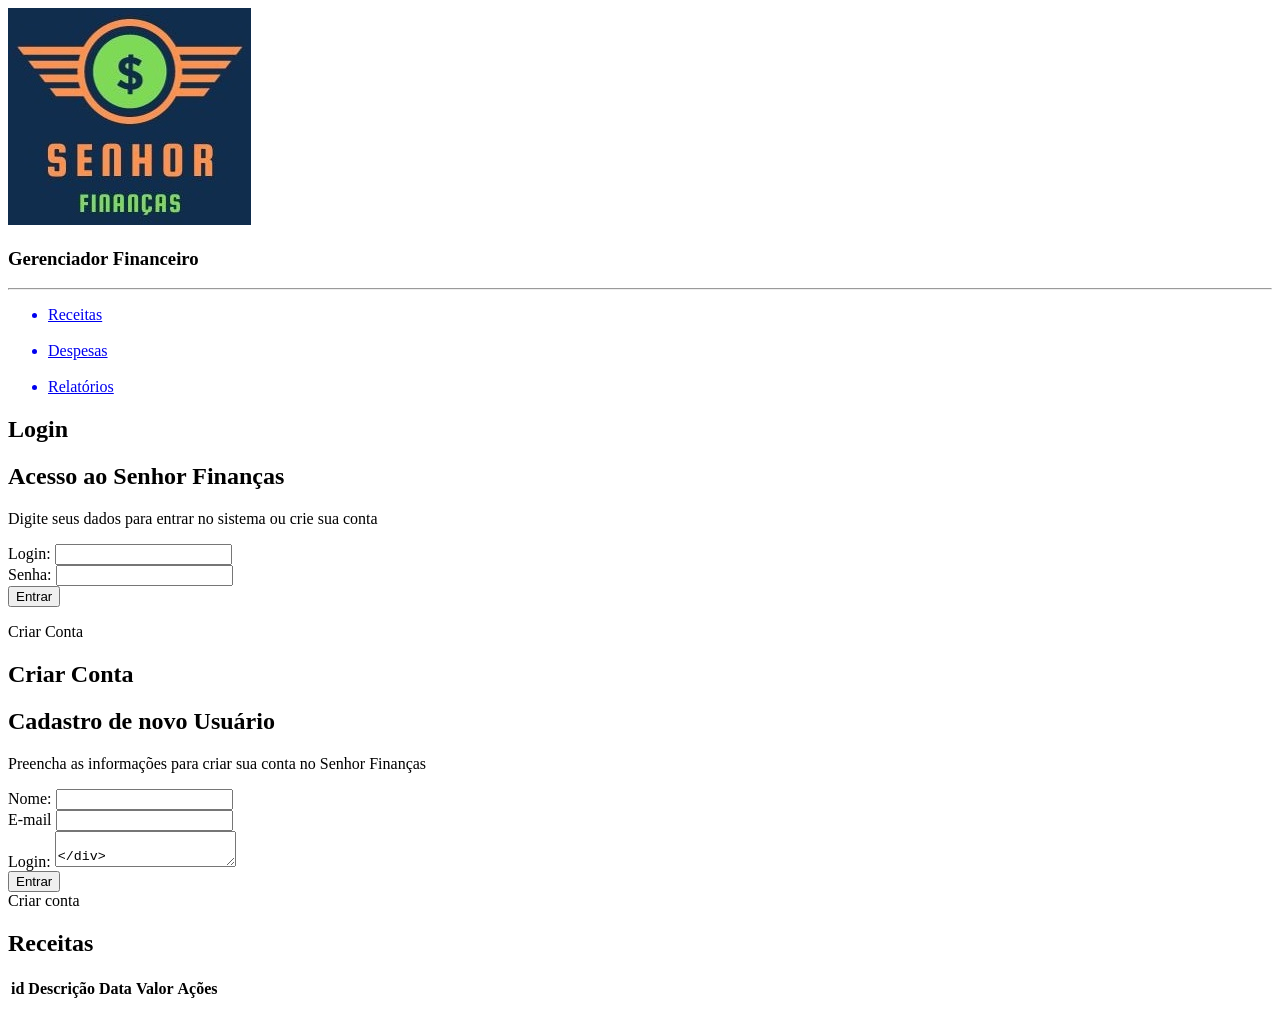
==== index.html @ 7a1a6f4b "Update index.html" ====
<!DOCTYPE html>
<html lang="pt-BR">

<head>
    <meta charset='utf-8'>
    <meta http-equiv='X-UA-Compatible' content='IE=edge'>
    <meta name='viewport' content='width=device-width, initial-scale=1.0'>
    <link rel='stylesheet' href='../css/styless.css'>
    <script src="./js/script.js" defer></script>
    <title>Senhor Finanças</title>
</head>

<body>
    
    <header class="lateral">
        <a href="#home"><img class="Logo" src="../img/logo.jpg" alt="Logo da empresa."></a> 
        <h3>Gerenciador Financeiro</h3><a>
                <hr>
    <div class="links">
                    <ul>
                        <a href="#receitas"><li class="btn">Receitas</li></a>
                        <br>
                        <a href="#despesas"><li class="btn">Despesas</li></a>
                        <br>
                        <a href="#relatorios"><li class="btn">Relatórios</li></a>
                    </ul>
     </div>
    </header>
<section>
     <div class="login">
        <h2>Login</h2>
        <form id="login">
            <h1>Acesso ao Senhor Finanças</h1>
            <p>Digite seus dados para entrar no sistema ou crie sua conta<p>
                <div class="input-grupo">
                    <label for="nome">Login:</label>
                    <input type="text" id="nome" name="nome" required minlength="3">
                </div>
                <div class="input-grupo">
                    <label for="senha">Senha:</label>
                    <input type="password" id="senha" name="senha" required minlength="3">
                </div>
                    <button type="submit">Entrar</button>
                    <p id="errorMessage" class="error-message"></p>
            </form>
                <p class="criar-conta-link">Criar Conta</p>
                </div>
            </section>
            <section>
                <div class="criar-conta-link">
                    <h2>Criar Conta</h2>
                    <form id="criar-conta">
                        <h1>Cadastro de novo Usuário</h1>
                        <p>Preencha as informações para criar sua conta no Senhor Finanças<p>
                        <form action="">
                            <div>
                                <label for="nome">Nome:</label>
                                <input type="nome" id="nome" >
                            </div>
                            <div>
                                <label for="email">E-mail</label>
                                <input type="email" id="email" >
                            </div>
                            <div>
                                <label for="nome">Login:</label>
                                <textarea senha="nome" id="nome">
                            </div>
                            <div>
                                <label for="senha">Senha:</label>
                                <textarea  senha="senha" id="senha" ></textarea>
                            </div>
                            <div class="div-botao">
                                <button class="botao" type="submit">Entrar</button>
                            </div>
                            <div>
                                <label for="criarConta">Criar conta</label>
                            </div>
                        </section>


    <div class="principal">
        <section id="receitas">
            <h2>Receitas</h2>
            <table>
                <thead>
                    <tr>
                        <th>id</th>
                        <th>Descrição</th>
                        <th>Data</th>
                        <th>Valor</th>
                        <th>Ações</th>
                    </tr>
                </thead>
            </table>
        </section>  

        
    </div> 
</body>

</html>
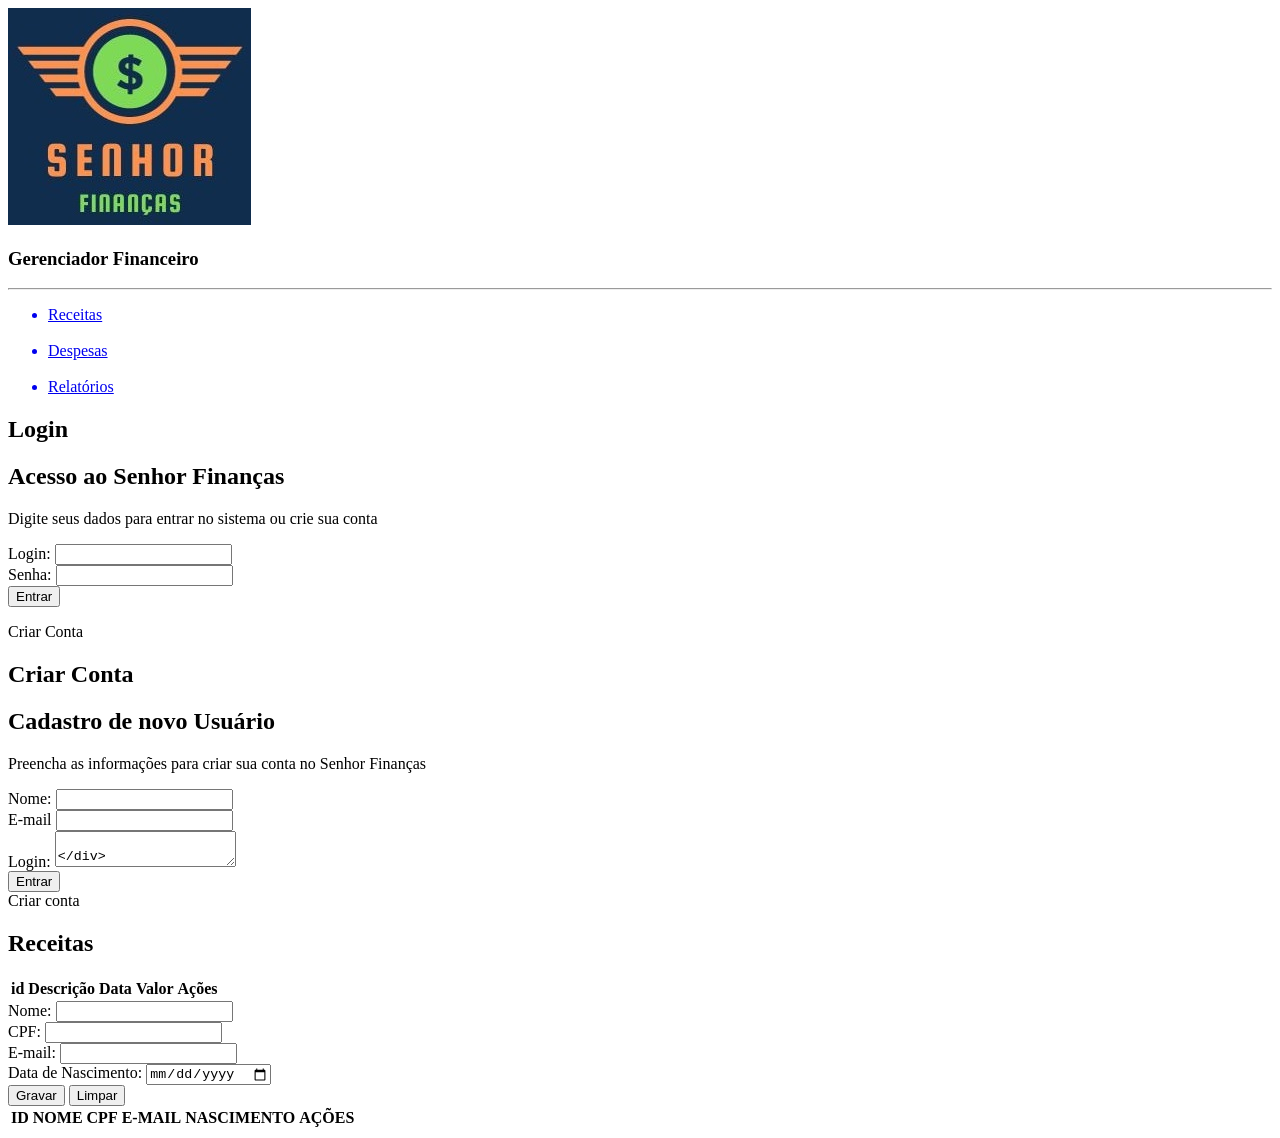
==== commit 06e51d50: "refatorando" ====
--- a/index.html
+++ b/index.html
@@ -93,6 +93,43 @@
                 </thead>
             </table>
         </section>  
+        <div>
+            <label for="nome">Nome: </label>
+            <input type="text" id="nome" name="nome" required minlength="3">
+        </div>
+        <div>
+            <label for="cpf">CPF: </label>
+            <input type="text" id="cpf" name="cpf" required minlength="11" maxlength="11">
+        </div>
+        <div>
+            <label for="email">E-mail: </label>
+            <input type="email" id="email" name="email" required>
+        </div>
+        <div>
+            <label for="nascimento">Data de Nascimento: </label>
+            <input type="date" id="nascimento" name="nascimento" required>
+        </div>
+        <div>
+            <input type="submit" value="Gravar">
+            <!-- <input type="button" value="Limpar" onclick="limpar()"> -->
+            <input type="button" value="Limpar" id="limpar">
+        </div>
+    </form>
+    <table>
+        <thead>
+            <tr>
+                <th>ID</th>
+                <th>NOME</th>
+                <th>CPF</th>
+                <th>E-MAIL</th>
+                <th>NASCIMENTO</th>
+                <th>AÇÕES</th>
+            </tr>
+        </thead>
+        <tbody id="tbody">
+            
+        </tbody>
+    </table>
 
         
     </div> 
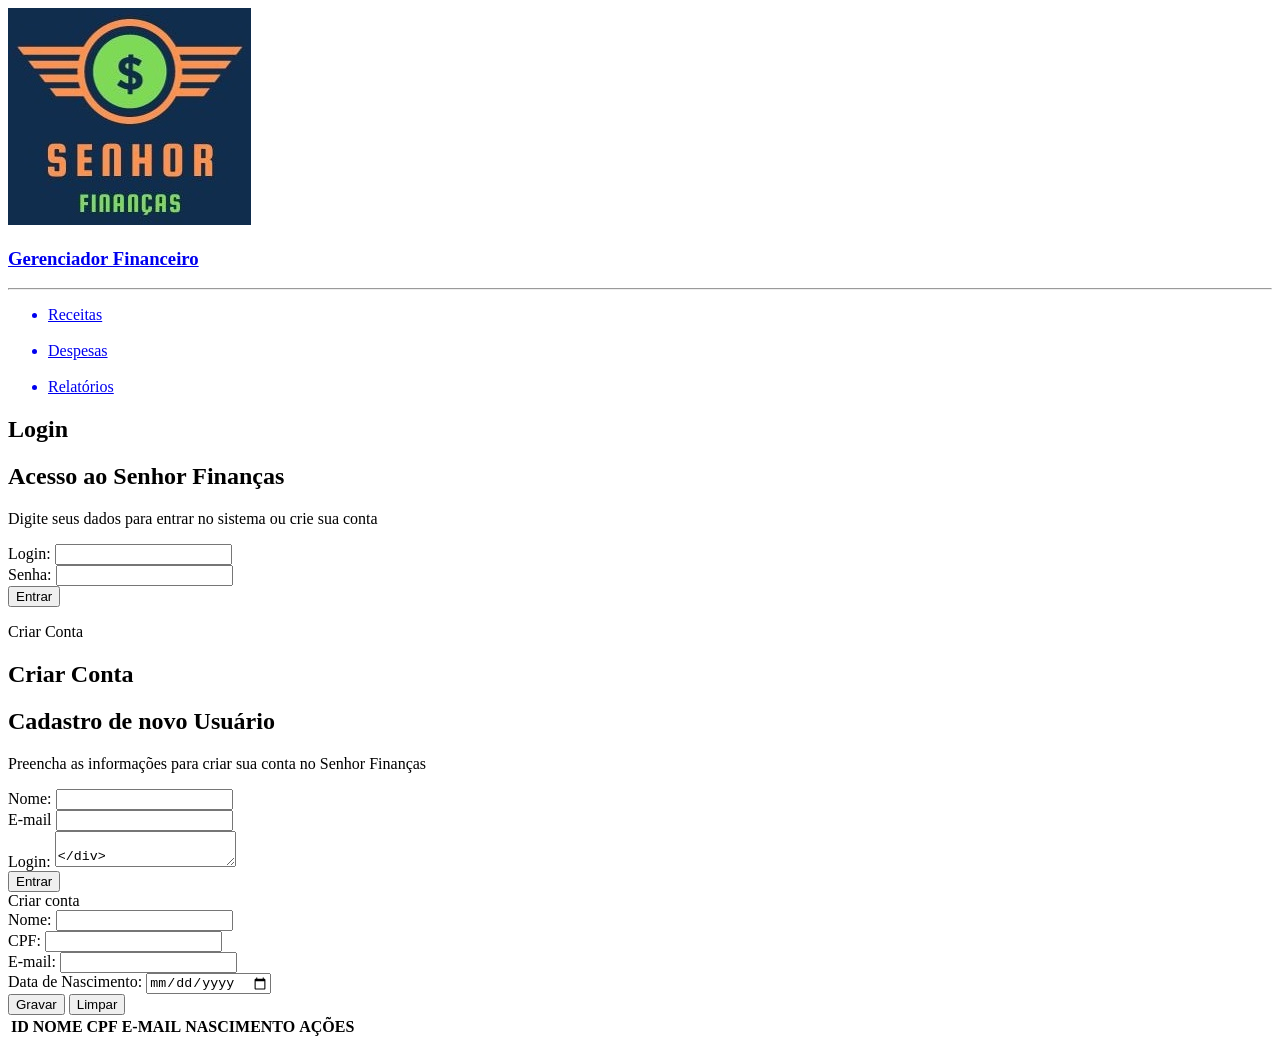
==== commit 93f5e057: "refatorando" ====
--- a/index.html
+++ b/index.html
@@ -11,23 +11,24 @@
 </head>
 
 <body>
-    
     <header class="lateral">
-        <a href="#home"><img class="Logo" src="../img/logo.jpg" alt="Logo da empresa."></a> 
-        <h3>Gerenciador Financeiro</h3><a>
-                <hr>
-    <div class="links">
-                    <ul>
-                        <a href="#receitas"><li class="btn">Receitas</li></a>
-                        <br>
-                        <a href="#despesas"><li class="btn">Despesas</li></a>
-                        <br>
-                        <a href="#relatorios"><li class="btn">Relatórios</li></a>
-                    </ul>
-     </div>
+        <a href="#home"><img class="Logo" src="../img/logo.jpg" alt="Logo da empresa."></a>
+        <a href="#home"><h3>Gerenciador Financeiro</h3><a>
+        <hr>
+        <section class="links">
+            <ul>
+                <a href="#receitas"><li class="btn">Receitas</li></a>
+                <br>
+                <a href="#despesas"><li class="btn">Despesas</li></a>
+                <br>
+                <a href="#relatorios"><li class="btn">Relatórios</li></a>
+            </ul>
+        </section>
     </header>
-<section>
-     <div class="login">
+
+  
+     <main class="principal">
+        <section id="login">
         <h2>Login</h2>
         <form id="login">
             <h1>Acesso ao Senhor Finanças</h1>
@@ -78,22 +79,7 @@
                         </section>
 
 
-    <div class="principal">
-        <section id="receitas">
-            <h2>Receitas</h2>
-            <table>
-                <thead>
-                    <tr>
-                        <th>id</th>
-                        <th>Descrição</th>
-                        <th>Data</th>
-                        <th>Valor</th>
-                        <th>Ações</th>
-                    </tr>
-                </thead>
-            </table>
-        </section>  
-        <div>
+    
             <label for="nome">Nome: </label>
             <input type="text" id="nome" name="nome" required minlength="3">
         </div>
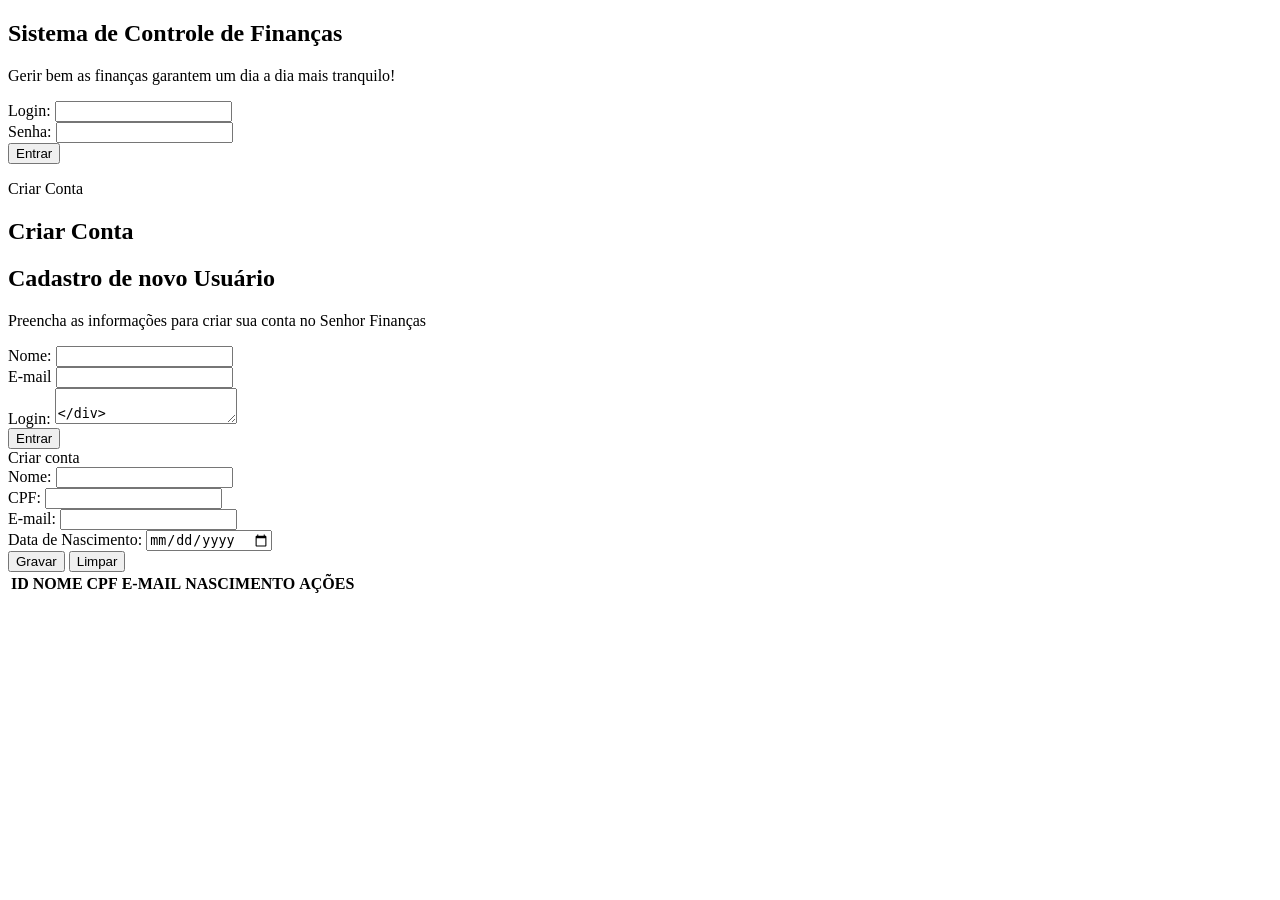
==== commit 5dbeec04: "refatorando" ====
--- a/index.html
+++ b/index.html
@@ -11,8 +11,9 @@
 </head>
 
 <body>
-    <header class="lateral">
-        <a href="#home"><img class="Logo" src="../img/logo.jpg" alt="Logo da empresa."></a>
+    <!-- a lateral so tem nas outras paginas -->
+    <!-- <header class="lateral">
+        <a href="#home"><img class="logo" src="../img/logo.jpg" alt="Logo da empresa."></a>
         <a href="#home"><h3>Gerenciador Financeiro</h3><a>
         <hr>
         <section class="links">
@@ -22,17 +23,18 @@
                 <a href="#despesas"><li class="btn">Despesas</li></a>
                 <br>
                 <a href="#relatorios"><li class="btn">Relatórios</li></a>
+                <br>
+                <a href="#relatorios"><li class="btn">Sair</li></a>
             </ul>
         </section>
-    </header>
+    </header> -->
 
   
      <main class="principal">
         <section id="login">
-        <h2>Login</h2>
         <form id="login">
-            <h1>Acesso ao Senhor Finanças</h1>
-            <p>Digite seus dados para entrar no sistema ou crie sua conta<p>
+            <h1>Sistema de Controle de Finanças</h1>
+            <p>Gerir bem as finanças garantem um dia a dia mais tranquilo!<p>
                 <div class="input-grupo">
                     <label for="nome">Login:</label>
                     <input type="text" id="nome" name="nome" required minlength="3">
@@ -43,7 +45,7 @@
                 </div>
                     <button type="submit">Entrar</button>
                     <p id="errorMessage" class="error-message"></p>
-            </form>
+        </form>
                 <p class="criar-conta-link">Criar Conta</p>
                 </div>
             </section>
@@ -116,8 +118,6 @@
             
         </tbody>
     </table>
-
-        
     </div> 
 </body>
 
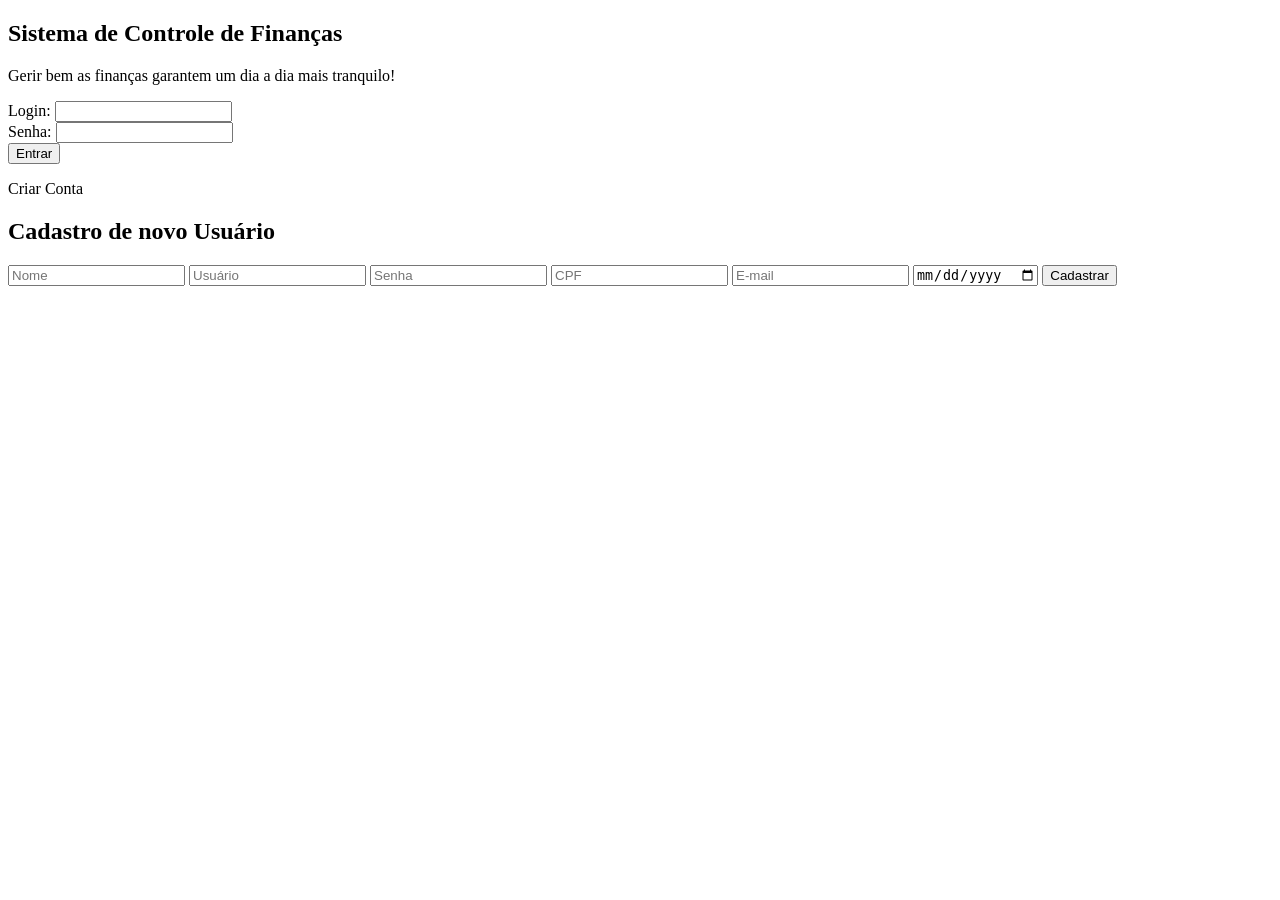
==== commit 3d59a4c2: "refatorando login" ====
--- a/index.html
+++ b/index.html
@@ -11,30 +11,13 @@
 </head>
 
 <body>
-    <!-- a lateral so tem nas outras paginas -->
-    <!-- <header class="lateral">
-        <a href="#home"><img class="logo" src="../img/logo.jpg" alt="Logo da empresa."></a>
-        <a href="#home"><h3>Gerenciador Financeiro</h3><a>
-        <hr>
-        <section class="links">
-            <ul>
-                <a href="#receitas"><li class="btn">Receitas</li></a>
-                <br>
-                <a href="#despesas"><li class="btn">Despesas</li></a>
-                <br>
-                <a href="#relatorios"><li class="btn">Relatórios</li></a>
-                <br>
-                <a href="#relatorios"><li class="btn">Sair</li></a>
-            </ul>
-        </section>
-    </header> -->
-
-  
-     <main class="principal">
+    <!--Tela de login-->
+    <main class="principal">
         <section id="login">
-        <form id="login">
             <h1>Sistema de Controle de Finanças</h1>
-            <p>Gerir bem as finanças garantem um dia a dia mais tranquilo!<p>
+            <p>Gerir bem as finanças garantem um dia a dia mais tranquilo!
+            <p></p>
+            <form id="login">
                 <div class="input-grupo">
                     <label for="nome">Login:</label>
                     <input type="text" id="nome" name="nome" required minlength="3">
@@ -43,82 +26,26 @@
                     <label for="senha">Senha:</label>
                     <input type="password" id="senha" name="senha" required minlength="3">
                 </div>
-                    <button type="submit">Entrar</button>
-                    <p id="errorMessage" class="error-message"></p>
-        </form>
-                <p class="criar-conta-link">Criar Conta</p>
-                </div>
-            </section>
-            <section>
-                <div class="criar-conta-link">
-                    <h2>Criar Conta</h2>
-                    <form id="criar-conta">
-                        <h1>Cadastro de novo Usuário</h1>
-                        <p>Preencha as informações para criar sua conta no Senhor Finanças<p>
-                        <form action="">
-                            <div>
-                                <label for="nome">Nome:</label>
-                                <input type="nome" id="nome" >
-                            </div>
-                            <div>
-                                <label for="email">E-mail</label>
-                                <input type="email" id="email" >
-                            </div>
-                            <div>
-                                <label for="nome">Login:</label>
-                                <textarea senha="nome" id="nome">
-                            </div>
-                            <div>
-                                <label for="senha">Senha:</label>
-                                <textarea  senha="senha" id="senha" ></textarea>
-                            </div>
-                            <div class="div-botao">
-                                <button class="botao" type="submit">Entrar</button>
-                            </div>
-                            <div>
-                                <label for="criarConta">Criar conta</label>
-                            </div>
-                        </section>
-
-
-    
-            <label for="nome">Nome: </label>
-            <input type="text" id="nome" name="nome" required minlength="3">
-        </div>
-        <div>
-            <label for="cpf">CPF: </label>
-            <input type="text" id="cpf" name="cpf" required minlength="11" maxlength="11">
-        </div>
-        <div>
-            <label for="email">E-mail: </label>
-            <input type="email" id="email" name="email" required>
-        </div>
-        <div>
-            <label for="nascimento">Data de Nascimento: </label>
-            <input type="date" id="nascimento" name="nascimento" required>
-        </div>
-        <div>
-            <input type="submit" value="Gravar">
-            <!-- <input type="button" value="Limpar" onclick="limpar()"> -->
-            <input type="button" value="Limpar" id="limpar">
-        </div>
-    </form>
-    <table>
-        <thead>
-            <tr>
-                <th>ID</th>
-                <th>NOME</th>
-                <th>CPF</th>
-                <th>E-MAIL</th>
-                <th>NASCIMENTO</th>
-                <th>AÇÕES</th>
-            </tr>
-        </thead>
-        <tbody id="tbody">
-            
-        </tbody>
-    </table>
-    </div> 
+                <button type="submit">Entrar</button>
+                <p id="errorMessage" class="error-message"></p>
+            </form>
+            <a class="criar-conta-link">Criar Conta</a>
+        </section>
+        <!--tela de cadastro-->
+        <section>
+            <div class="criar-conta-link">
+                <h2>Cadastro de novo Usuário</h2>
+                <form id="criar-conta">
+                    <input type="text" id="nome" placeholder="Nome" required minlength="3">
+                    <input type="text" id="usuario" placeholder="Usuário" required minlength="3">
+                    <input type="password" id="senha" placeholder="Senha" required minlength="3">
+                    <input type="text" id="CPF" placeholder="CPF" required pattern="\d{11}">
+                    <input type="email" id="email" placeholder="E-mail" required>
+                    <input type="date" id="dataNasc" required>
+                    <input type="submit" value="Cadastrar">
+                </form>
+            </div>
+        </section>
 </body>
 
-</html>
+</html>
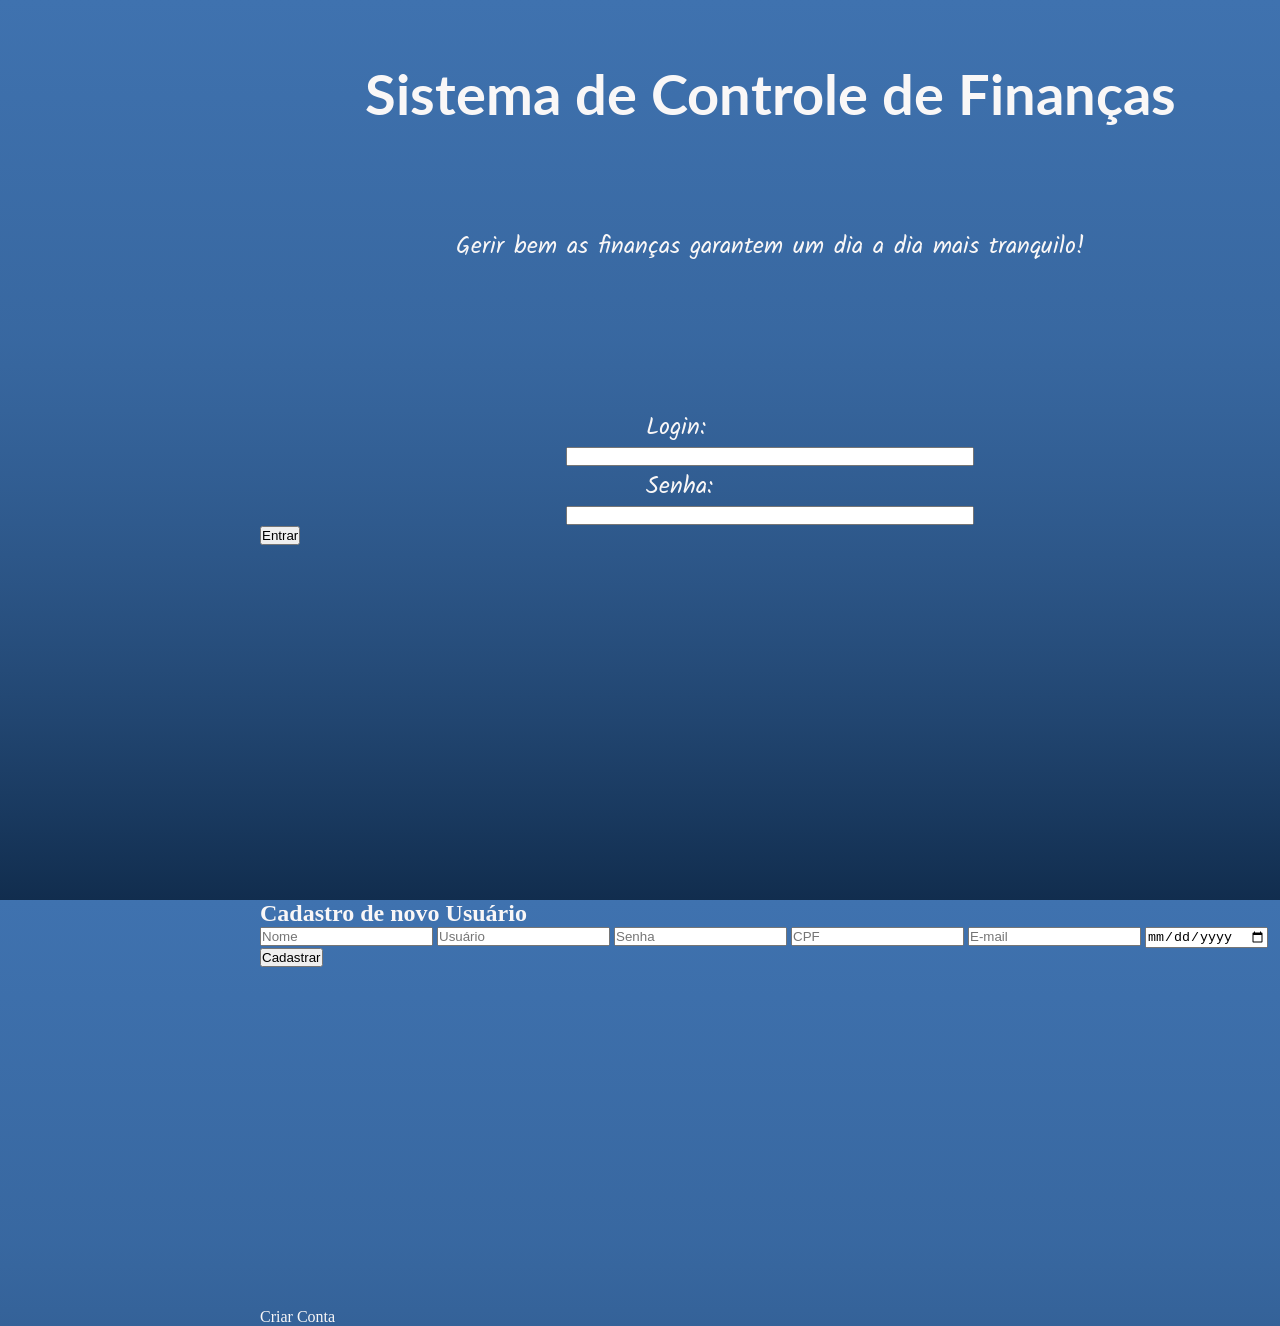
==== commit 96d66dff: "refatorando todo codigo" ====
--- a/index.html
+++ b/index.html
@@ -5,7 +5,7 @@
     <meta charset='utf-8'>
     <meta http-equiv='X-UA-Compatible' content='IE=edge'>
     <meta name='viewport' content='width=device-width, initial-scale=1.0'>
-    <link rel='stylesheet' href='../css/styless.css'>
+    <link rel='stylesheet' href='./CSS/styless.css'>
     <script src="./js/script.js" defer></script>
     <title>Senhor Finanças</title>
 </head>
--- a/CSS/styless.css
+++ b/CSS/styless.css
@@ -0,0 +1,289 @@
+@import url("https://fonts.googleapis.com/css2?family=Kalam&family=Lato:wght@700&display=swap"); 
+
+:root { 
+    --fonte-titulo: "Lato", sans-serif; 
+    --fonte-texto: "Kalam", cursive; 
+   
+    --cor-principal: #112D4E; 
+    --cor-secundaria: #3F72AF; 
+    --cor-tercearia: #DBE2EF; 
+    
+    --cor-fonte: #F9F7F7; 
+    --cor-preto: #000000; 
+    --cor-fundo: linear-gradient(to bottom, var(--cor-secundaria), 70%, var(--cor-principal)); 
+}
+
+*{ 
+    padding: 0; 
+    margin: 0; 
+    box-sizing: border-box;
+    text-decoration: none; 
+} 
+
+body { 
+    background: var(--cor-fundo); 
+    color: var(--cor-fonte);
+    display: flex; 
+} 
+
+/*-----------------------------------*/
+/* Lateral                           */
+/*-----------------------------------*/
+
+.lateral {
+    /* width: 15%; */
+    height: 100vh;
+    /* color: var(--cor-fonte); */
+    text-align: center;
+    position: fixed;
+    background-color: var(--cor-principal);
+}
+
+.logo{
+    margin: 15px 5px;
+    padding: 5px 0px;
+    border-radius: 50%;
+    width: 95%;
+}
+
+/* .lateral h1{
+    color: var(--cor-fonte);
+    font-size: 2.5rem;  
+} */
+
+.lateral h3{
+    color: var(--cor-fonte);
+    font-size: 1.5rem;
+    /* height: 10vh; */
+}   
+
+hr {
+    margin: 10px;
+    border-top: 3px solid var(--cor-fonte);
+    
+}
+
+.links {
+    display: block;
+    text-align: center;
+    padding-top: 90px;
+    font-size: 1.5rem;
+    font-family: var(--fonte-texto);
+}
+
+.links li{
+    /* color: var(--cor-fonte); */
+    padding: 15px 0px;
+}
+
+a {
+    color: var(--cor-fonte);
+    text-decoration: none;
+}
+
+.btn {
+    transition: ease-in-out .3s;            
+    cursor: pointer;
+}
+.btn:hover {
+    /* color: var(--cor-tercearia); */
+    background-color: var(--cor-tercearia);
+}
+
+
+/*----------------------------------------*/
+/* Principal                              */
+/*----------------------------------------*/
+
+.principal {
+    width: 150%;
+    height: 100vh;
+    padding-left: 260px;
+}
+
+/*----------------------------------------*/
+/* Home                                   */
+/*----------------------------------------*/
+
+.tabela{
+    display: flex;
+    flex-direction: column;
+    justify-items: center;
+    /* height: 50vh; */
+    margin: 5px;
+}
+
+/*----------------------------------------*/
+/* Receitas                               */
+/*----------------------------------------*/
+
+/* #receitas {
+    height: 100vh;
+}
+
+#receitas h2 {
+    color: var(--cor-fonte);
+    text-align: center;
+    height: 15vh;
+    font-size: 2.5rem;
+    padding: 30px;
+} */
+
+h2{
+    align-self: center;
+}
+/* #cardapio {
+    height: 50vh;
+}
+
+#cardapio h2 {
+    color: var(--cor-destaque);
+    text-align: center;
+    height: 20vh;
+    font-size: 2.5rem;
+    padding: 30px;
+} */
+
+table {
+    height: 10vh;
+    border-collapse: 0; 
+    background-color: var(--cor-principal);
+    table-layout: fixed;
+    border: 2px solid var(--cor-principal);
+    font-size: 1rem;   
+}
+thead th:nth-child(1) {
+    width: 10%;
+}
+thead th:nth-child(2) {
+    width: 40%;
+}
+thead th:nth-child(3) {
+    width: 10%;
+    text-wrap: nowrap;
+}
+
+thead th:nth-child(4) {
+    width: 10%;
+    text-wrap: nowrap;
+}
+
+thead th:nth-child(5) {
+    width: 5%;
+    text-wrap: nowrap;
+}
+
+thead th:nth-child(6) {
+    width: 30%;
+    text-wrap: nowrap;
+}
+thead {
+    color: var(--cor-fonte-branco);
+    text-wrap: nowrap;
+}
+th, td {
+    padding: 1px;
+    border: 1px solid var(--cor-fundo);
+}
+tbody td{
+    color: var(--cor-preto);
+    text-align: center;
+}
+
+tbody tr:nth-child(odd) {
+    background-color: var(--cor-tercearia);
+}
+tbody tr:nth-child(even) {
+    background-color: var(--cor-fonte);
+}
+
+tfoot{
+    color: var(--cor-fonte-branco);
+    font-size: 2rem;
+    text-align: center;
+}
+
+
+/*----------------------------------------*/
+/* TELA LOGIN                             */
+/*----------------------------------------*/
+
+#login {
+    height: 100vh;
+}
+
+#login h1 {
+    color: var(--cor-fonte);
+    text-align: center;
+    height: 25vh;
+    font-size: 3.5rem;
+    padding: 60px;
+    font-family: var(--fonte-titulo);
+}
+
+#login p {
+    color: var(--cor-fonte);
+    margin: 1px;
+    height: 10vh;
+    text-align: center;
+    font-size: 1.5rem;
+    padding: 0.1%;
+    font-family: var(--fonte-texto);
+}
+
+form div {
+    display: flex;
+    flex-direction: column;
+    margin: 1px 30%;
+}
+
+form label {
+    display: block;
+    margin-left: 80px;
+    font-size: 1.5rem;
+    color: var(--cor-fonte-branco);
+    font-family: var(--fonte-texto);
+}
+
+.imput {
+    margin: 50px;
+    border-radius: 50px;
+    padding: 5px;
+    height: 48px;
+    font-size: 1.5rem;
+
+}
+textarea {
+    margin: 10px;
+    border: 2px solid var(--cor-preto);
+    border-radius: 10px;
+    padding: 1px 1px;
+    height: 45px;
+    font-size: 1.5rem;
+    width: 70%;
+}
+
+.div-botao {
+    display: flex;
+    align-items: center;
+    padding: 1px 1px;
+    height: 45px;
+    margin: 30px;
+}
+
+.botao {
+    border: 2px solid var(--cor-preto);
+    background-color: var(--cor-fonte);
+    margin-top: 5px;
+    border-radius: 10px;
+    padding: 10px;
+    font-weight: bold;
+    color: var(--cor-preto);
+    font-size: 1.5rem;
+    width: 30%;
+    font-family: var(--fonte-texto);
+}
+
+.botao:hover {
+    background-color: var(--cor-secundaria);
+}
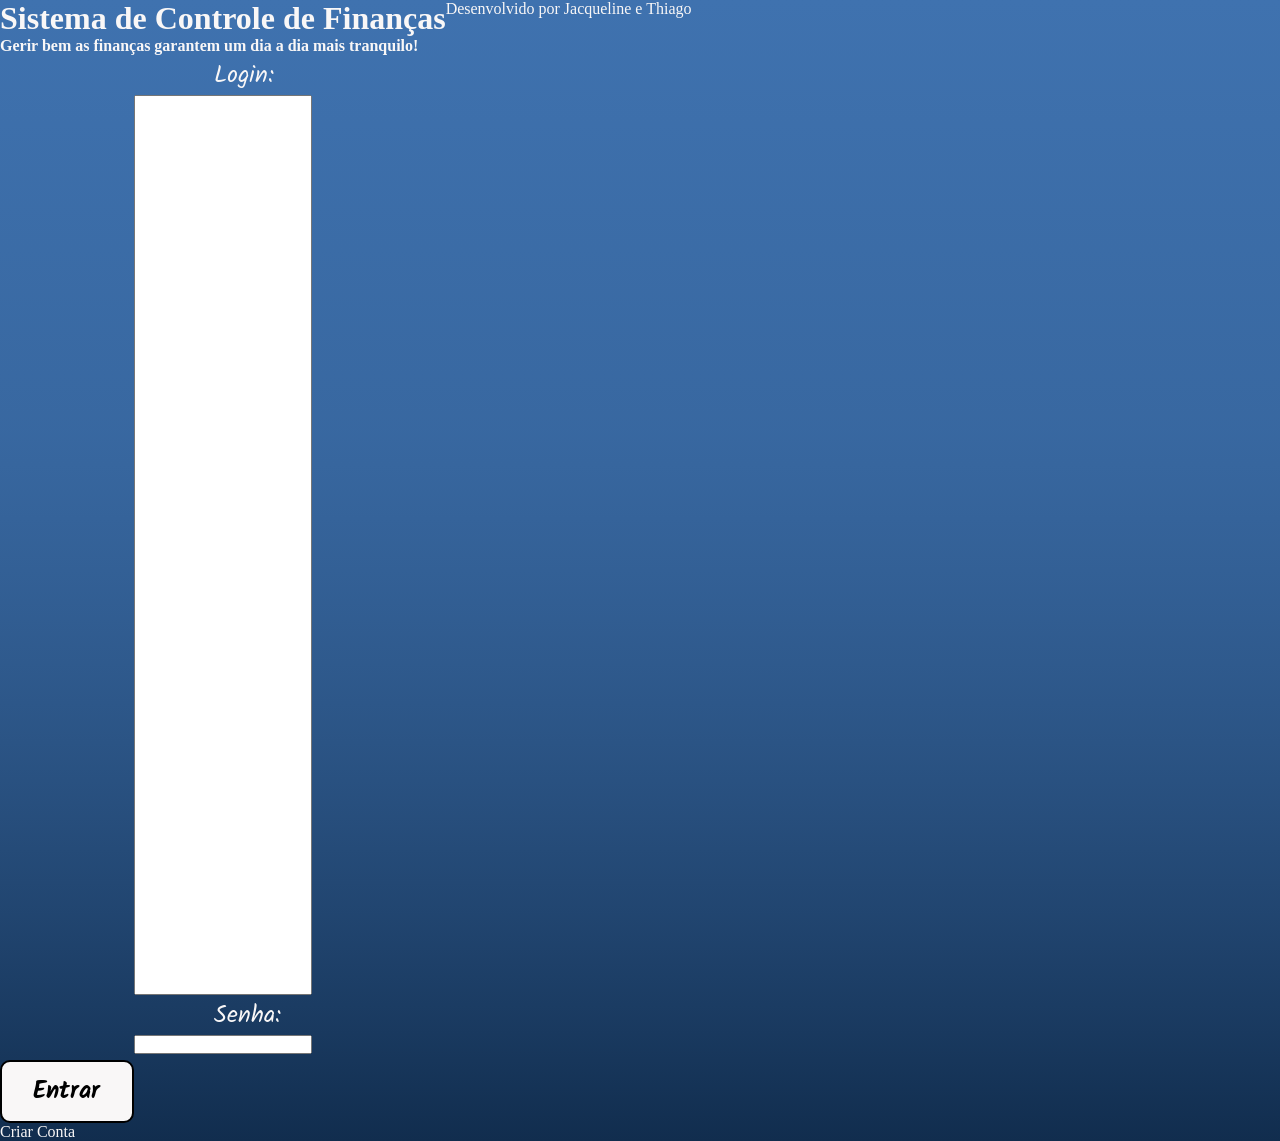
==== commit 8445ded0: "modulando html" ====
--- a/index.html
+++ b/index.html
@@ -12,40 +12,28 @@
 
 <body>
     <!--Tela de login-->
-    <main class="principal">
-        <section id="login">
+    <div class="container">
+        <div class="titulo">
             <h1>Sistema de Controle de Finanças</h1>
-            <p>Gerir bem as finanças garantem um dia a dia mais tranquilo!
-            <p></p>
-            <form id="login">
-                <div class="input-grupo">
-                    <label for="nome">Login:</label>
-                    <input type="text" id="nome" name="nome" required minlength="3">
-                </div>
-                <div class="input-grupo">
-                    <label for="senha">Senha:</label>
-                    <input type="password" id="senha" name="senha" required minlength="3">
-                </div>
-                <button type="submit">Entrar</button>
-                <p id="errorMessage" class="error-message"></p>
-            </form>
-            <a class="criar-conta-link">Criar Conta</a>
-        </section>
-        <!--tela de cadastro-->
-        <section>
-            <div class="criar-conta-link">
-                <h2>Cadastro de novo Usuário</h2>
-                <form id="criar-conta">
-                    <input type="text" id="nome" placeholder="Nome" required minlength="3">
-                    <input type="text" id="usuario" placeholder="Usuário" required minlength="3">
-                    <input type="password" id="senha" placeholder="Senha" required minlength="3">
-                    <input type="text" id="CPF" placeholder="CPF" required pattern="\d{11}">
-                    <input type="email" id="email" placeholder="E-mail" required>
-                    <input type="date" id="dataNasc" required>
-                    <input type="submit" value="Cadastrar">
-                </form>
+            <h4>Gerir bem as finanças garantem um dia a dia mais tranquilo!</h4>
+        </div>
+        <form action="" id="formulario">
+            <div class="inputs">
+                <label for="nome">Login:</label>
+                <input class="input" type="text" id="login" name="login" required minlength="3">
             </div>
-        </section>
+            <div class="inputs">
+                <label for="senha">Senha:</label>
+                <input class="input" type="password" id="senha" name="senha" required minlength="3">
+            </div>
+            <button class="botao" type="submit">Entrar</button>
+            <p id="errorMessage" class="error-message"></p>
+            <a href="./modules/usuario/cadastro.html">Criar Conta</a>
+        </form>
+    </div>
+    <footer>
+        <p>Desenvolvido por Jacqueline e Thiago</p>
+    </footer>
 </body>
 
 </html>
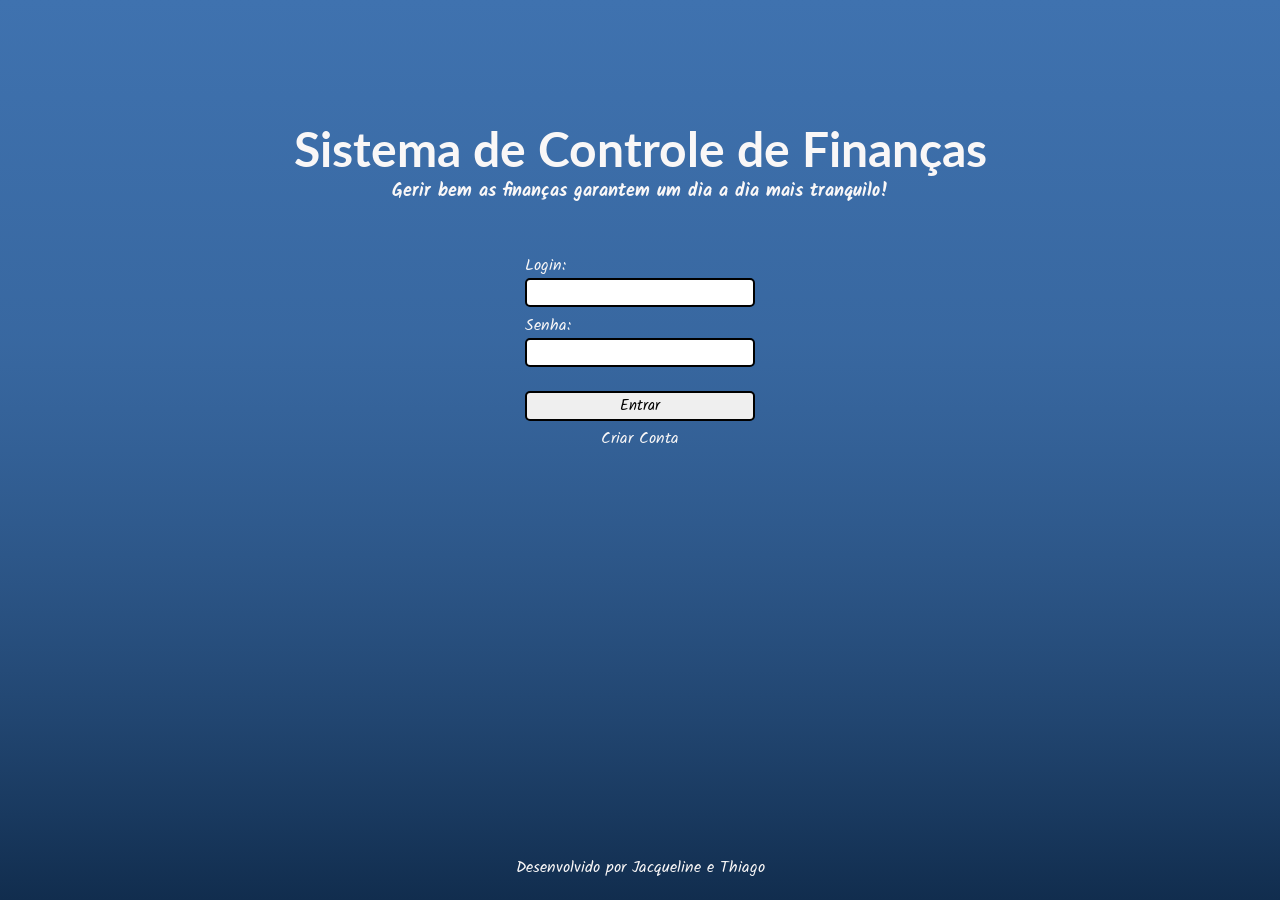
==== commit c7f69d30: "refatorando desesa" ====
--- a/index.html
+++ b/index.html
@@ -28,7 +28,7 @@
             </div>
             <button class="botao" type="submit">Entrar</button>
             <p id="errorMessage" class="error-message"></p>
-            <a href="./modules/usuario/cadastro.html">Criar Conta</a>
+            <a href="cadastro.html">Criar Conta</a>
         </form>
     </div>
     <footer>
--- a/CSS/styless.css
+++ b/CSS/styless.css
@@ -1,289 +1,103 @@
-@import url("https://fonts.googleapis.com/css2?family=Kalam&family=Lato:wght@700&display=swap"); 
+@import url("https://fonts.googleapis.com/css2?family=Kalam&family=Lato:wght@700&display=swap");
 
-:root { 
-    --fonte-titulo: "Lato", sans-serif; 
-    --fonte-texto: "Kalam", cursive; 
-   
-    --cor-principal: #112D4E; 
-    --cor-secundaria: #3F72AF; 
-    --cor-tercearia: #DBE2EF; 
-    
-    --cor-fonte: #F9F7F7; 
-    --cor-preto: #000000; 
-    --cor-fundo: linear-gradient(to bottom, var(--cor-secundaria), 70%, var(--cor-principal)); 
+:root {
+    --fonte-titulo: "Lato", sans-serif;
+    --fonte-texto: "Kalam", cursive;
+
+    --cor-principal: #112D4E;
+    --cor-secundaria: #3F72AF;
+    --cor-tercearia: #DBE2EF;
+
+    --cor-fonte: #F9F7F7;
+    --cor-preto: #000000;
+    --cor-fundo: linear-gradient(to bottom, var(--cor-secundaria), 70%, var(--cor-principal));
 }
 
-*{ 
-    padding: 0; 
-    margin: 0; 
-    box-sizing: border-box;
-    text-decoration: none; 
-} 
-
-body { 
-    background: var(--cor-fundo); 
-    color: var(--cor-fonte);
-    display: flex; 
-} 
-
-/*-----------------------------------*/
-/* Lateral                           */
-/*-----------------------------------*/
-
-.lateral {
-    /* width: 15%; */
-    height: 100vh;
-    /* color: var(--cor-fonte); */
-    text-align: center;
-    position: fixed;
-    background-color: var(--cor-principal);
+* {
+    padding: 0;
+    margin: 0;
 }
 
-.logo{
-    margin: 15px 5px;
-    padding: 5px 0px;
-    border-radius: 50%;
-    width: 95%;
-}
-
-/* .lateral h1{
+body {
+    background: var(--cor-fundo);
+    height: 100vh;
     color: var(--cor-fonte);
-    font-size: 2.5rem;  
-} */
-
-.lateral h3{
-    color: var(--cor-fonte);
-    font-size: 1.5rem;
-    /* height: 10vh; */
-}   
-
-hr {
-    margin: 10px;
-    border-top: 3px solid var(--cor-fonte);
-    
-}
-
-.links {
-    display: block;
-    text-align: center;
-    padding-top: 90px;
-    font-size: 1.5rem;
     font-family: var(--fonte-texto);
 }
 
-.links li{
-    /* color: var(--cor-fonte); */
-    padding: 15px 0px;
+.titulo {
+    padding: 120px 0px 45px 0px;
+    text-align: center;
+}
+
+.titulo h1 {
+    font-family: var(--fonte-titulo);
+    font-size: 3rem;
+}
+
+.titulo h4 {
+    font-size: 1.1rem;
+}
+
+.container {
+    display: flex;
+    flex-direction: column;
+    align-items: center;
+    min-height: 95vh;
+}
+
+form {
+    display: flex;
+    flex-direction: column;
+    align-items: center;
+    width: 100%;
+}
+
+.inputs {
+    display: flex;
+    flex-direction: column;
+    padding: 3px;
+    width: 18%;
+}
+
+.input {
+    border-radius: 5px;
+    padding: 5px;
+    border: 2px solid var(--cor-preto);
+}
+
+.botao {
+    font-size: 15px;
+    border-radius: 5px;
+    width: 18%;
+    margin: 21px 0px 5px 0px;
+    padding: 1px;
+    font-family: var(--fonte-texto);
+    border: 2px solid var(--cor-preto);
+}
+
+.botao:hover {
+    cursor: pointer;
+    background: var(--cor-tercearia);
 }
 
 a {
+    text-decoration: none;
     color: var(--cor-fonte);
-    text-decoration: none;
 }
 
-.btn {
-    transition: ease-in-out .3s;            
-    cursor: pointer;
-}
-.btn:hover {
-    /* color: var(--cor-tercearia); */
-    background-color: var(--cor-tercearia);
-}
-
-
-/*----------------------------------------*/
-/* Principal                              */
-/*----------------------------------------*/
-
-.principal {
-    width: 150%;
-    height: 100vh;
-    padding-left: 260px;
-}
-
-/*----------------------------------------*/
-/* Home                                   */
-/*----------------------------------------*/
-
-.tabela{
-    display: flex;
-    flex-direction: column;
-    justify-items: center;
-    /* height: 50vh; */
-    margin: 5px;
-}
-
-/*----------------------------------------*/
-/* Receitas                               */
-/*----------------------------------------*/
-
-/* #receitas {
-    height: 100vh;
-}
-
-#receitas h2 {
-    color: var(--cor-fonte);
-    text-align: center;
-    height: 15vh;
-    font-size: 2.5rem;
-    padding: 30px;
-} */
-
-h2{
-    align-self: center;
-}
-/* #cardapio {
-    height: 50vh;
-}
-
-#cardapio h2 {
-    color: var(--cor-destaque);
-    text-align: center;
-    height: 20vh;
-    font-size: 2.5rem;
-    padding: 30px;
-} */
-
-table {
-    height: 10vh;
-    border-collapse: 0; 
-    background-color: var(--cor-principal);
-    table-layout: fixed;
-    border: 2px solid var(--cor-principal);
-    font-size: 1rem;   
-}
-thead th:nth-child(1) {
-    width: 10%;
-}
-thead th:nth-child(2) {
-    width: 40%;
-}
-thead th:nth-child(3) {
-    width: 10%;
-    text-wrap: nowrap;
-}
-
-thead th:nth-child(4) {
-    width: 10%;
-    text-wrap: nowrap;
-}
-
-thead th:nth-child(5) {
-    width: 5%;
-    text-wrap: nowrap;
-}
-
-thead th:nth-child(6) {
-    width: 30%;
-    text-wrap: nowrap;
-}
-thead {
-    color: var(--cor-fonte-branco);
-    text-wrap: nowrap;
-}
-th, td {
-    padding: 1px;
-    border: 1px solid var(--cor-fundo);
-}
-tbody td{
-    color: var(--cor-preto);
+p {
     text-align: center;
 }
 
-tbody tr:nth-child(odd) {
-    background-color: var(--cor-tercearia);
-}
-tbody tr:nth-child(even) {
-    background-color: var(--cor-fonte);
-}
+.error-message {
+    color: red;
+    margin-top: 10px;
+    display: none;
+  }
 
-tfoot{
-    color: var(--cor-fonte-branco);
-    font-size: 2rem;
-    text-align: center;
-}
-
-
-/*----------------------------------------*/
-/* TELA LOGIN                             */
-/*----------------------------------------*/
-
-#login {
-    height: 100vh;
-}
-
-#login h1 {
-    color: var(--cor-fonte);
-    text-align: center;
-    height: 25vh;
-    font-size: 3.5rem;
-    padding: 60px;
-    font-family: var(--fonte-titulo);
-}
-
-#login p {
-    color: var(--cor-fonte);
-    margin: 1px;
-    height: 10vh;
-    text-align: center;
-    font-size: 1.5rem;
-    padding: 0.1%;
-    font-family: var(--fonte-texto);
-}
-
-form div {
-    display: flex;
-    flex-direction: column;
-    margin: 1px 30%;
-}
-
-form label {
-    display: block;
-    margin-left: 80px;
-    font-size: 1.5rem;
-    color: var(--cor-fonte-branco);
-    font-family: var(--fonte-texto);
-}
-
-.imput {
-    margin: 50px;
-    border-radius: 50px;
-    padding: 5px;
-    height: 48px;
-    font-size: 1.5rem;
-
-}
-textarea {
-    margin: 10px;
-    border: 2px solid var(--cor-preto);
-    border-radius: 10px;
-    padding: 1px 1px;
-    height: 45px;
-    font-size: 1.5rem;
-    width: 70%;
-}
-
-.div-botao {
-    display: flex;
-    align-items: center;
-    padding: 1px 1px;
-    height: 45px;
-    margin: 30px;
-}
-
-.botao {
-    border: 2px solid var(--cor-preto);
-    background-color: var(--cor-fonte);
-    margin-top: 5px;
-    border-radius: 10px;
-    padding: 10px;
-    font-weight: bold;
-    color: var(--cor-preto);
-    font-size: 1.5rem;
-    width: 30%;
-    font-family: var(--fonte-texto);
-}
-
-.botao:hover {
-    background-color: var(--cor-secundaria);
-}+  .success-message {
+    color: green;
+    margin-top: 10px;
+    display: none;
+  }
